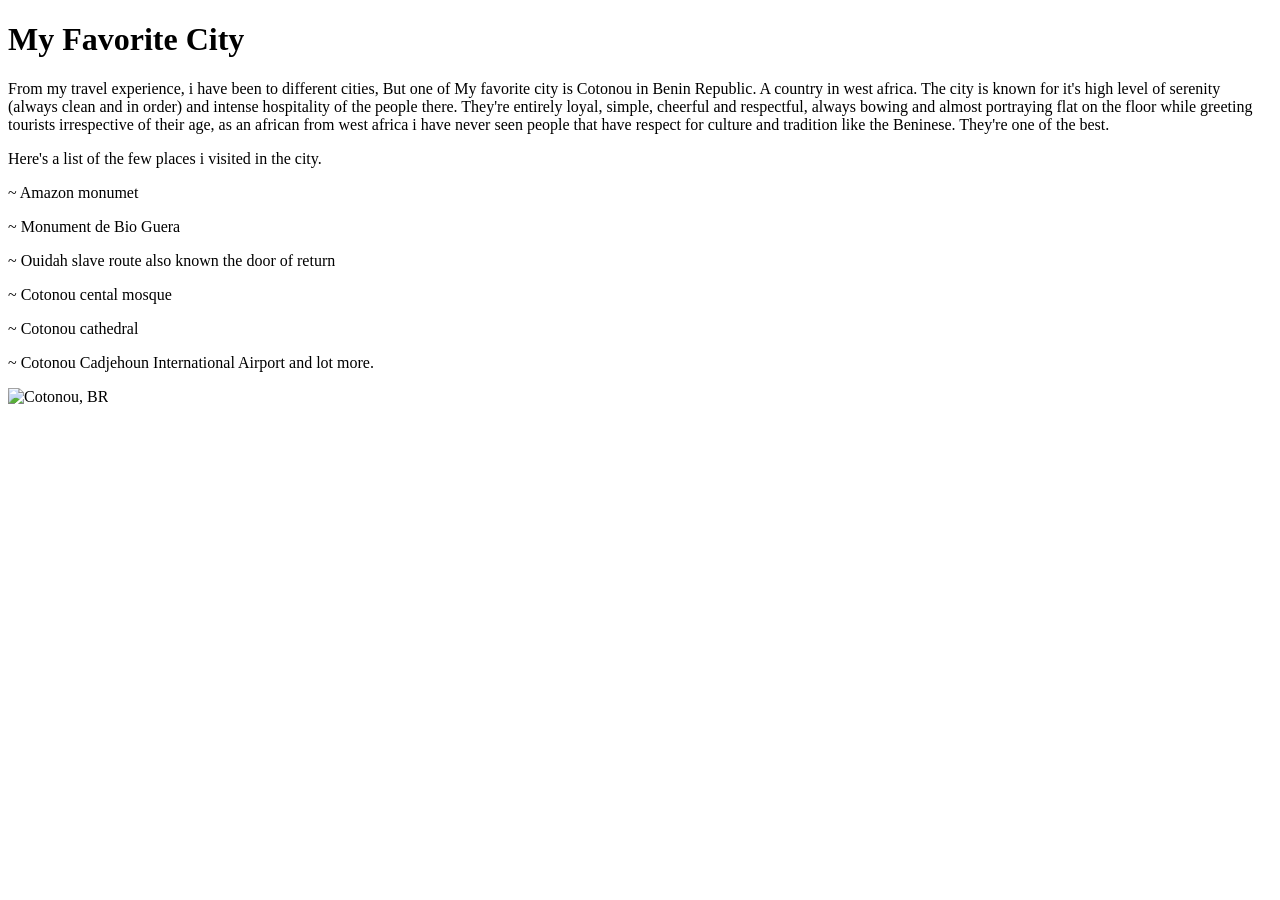
==== week01/favorite-city.html @ 016e1acb "favorite city update." ====
<!DOCTYPE html>
<html lang="en">

<head>
    <meta charset="UTF-8">
    <meta name="viewport" content="width=device-width, initial-scale=1.0">
    <title>My Favorite City</title>
</head>

<body>
    <h1>My Favorite City</h1>
    <p>From my travel experience, i have been to different cities, But one of My favorite city is Cotonou in Benin Republic. A country in west africa. The city is known for it's high level of serenity (always clean and in order) and intense hospitality of the people there. They're entirely loyal, simple, cheerful and respectful, always bowing and almost portraying flat on the floor while greeting tourists irrespective of their age, as an african from west africa i have never seen people that have respect for culture and tradition like the Beninese. They're one of the best.</p>
    <p>Here's a list of the few places i visited in the city.</p>
    <p>~ Amazon monumet</p>
    <p>~ Monument de Bio Guera</p>
    <p>~ Ouidah slave route also known the door of return</p>
    <p>~ Cotonou cental mosque</p>
    <p>~ Cotonou cathedral</p>
    <p>~ Cotonou Cadjehoun International Airport and lot more.</p>
    <img src="https://upload.wikimedia.org/wikipedia/commons/1/15/Vue_panoramique_quartier_cadj%C3%A9houn-Cotonou_au_B%C3%A9nin.jpg?utm_source=en.wikipedia.org&utm_campaign=imageinfo&utm_content=original" alt="Cotonou, BR" width="500">
</body>

</html>
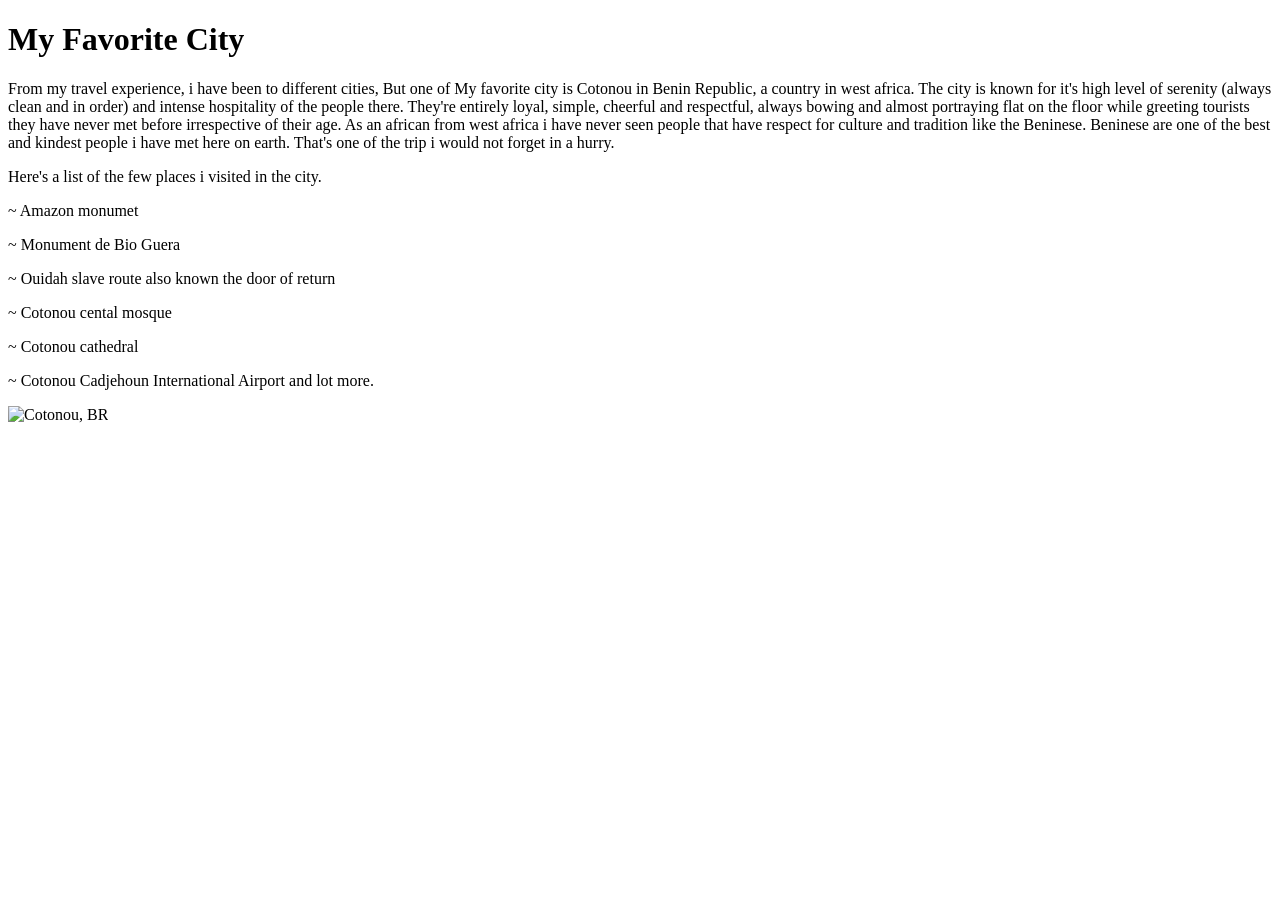
==== commit a3e155a8: "Favorite city update." ====
--- a/week01/favorite-city.html
+++ b/week01/favorite-city.html
@@ -9,7 +9,7 @@
 
 <body>
     <h1>My Favorite City</h1>
-    <p>From my travel experience, i have been to different cities, But one of My favorite city is Cotonou in Benin Republic. A country in west africa. The city is known for it's high level of serenity (always clean and in order) and intense hospitality of the people there. They're entirely loyal, simple, cheerful and respectful, always bowing and almost portraying flat on the floor while greeting tourists irrespective of their age, as an african from west africa i have never seen people that have respect for culture and tradition like the Beninese. They're one of the best.</p>
+    <p>From my travel experience, i have been to different cities, But one of My favorite city is Cotonou in Benin Republic, a country in west africa. The city is known for it's high level of serenity (always clean and in order) and intense hospitality of the people there. They're entirely loyal, simple, cheerful and respectful, always bowing and almost portraying flat on the floor while greeting tourists they have never met before irrespective of their age. As an african from west africa i have never seen people that have respect for culture and tradition like the Beninese. Beninese are one of the best and kindest people i have met here on earth. That's one of the trip i would not forget in a hurry.</p>
     <p>Here's a list of the few places i visited in the city.</p>
     <p>~ Amazon monumet</p>
     <p>~ Monument de Bio Guera</p>
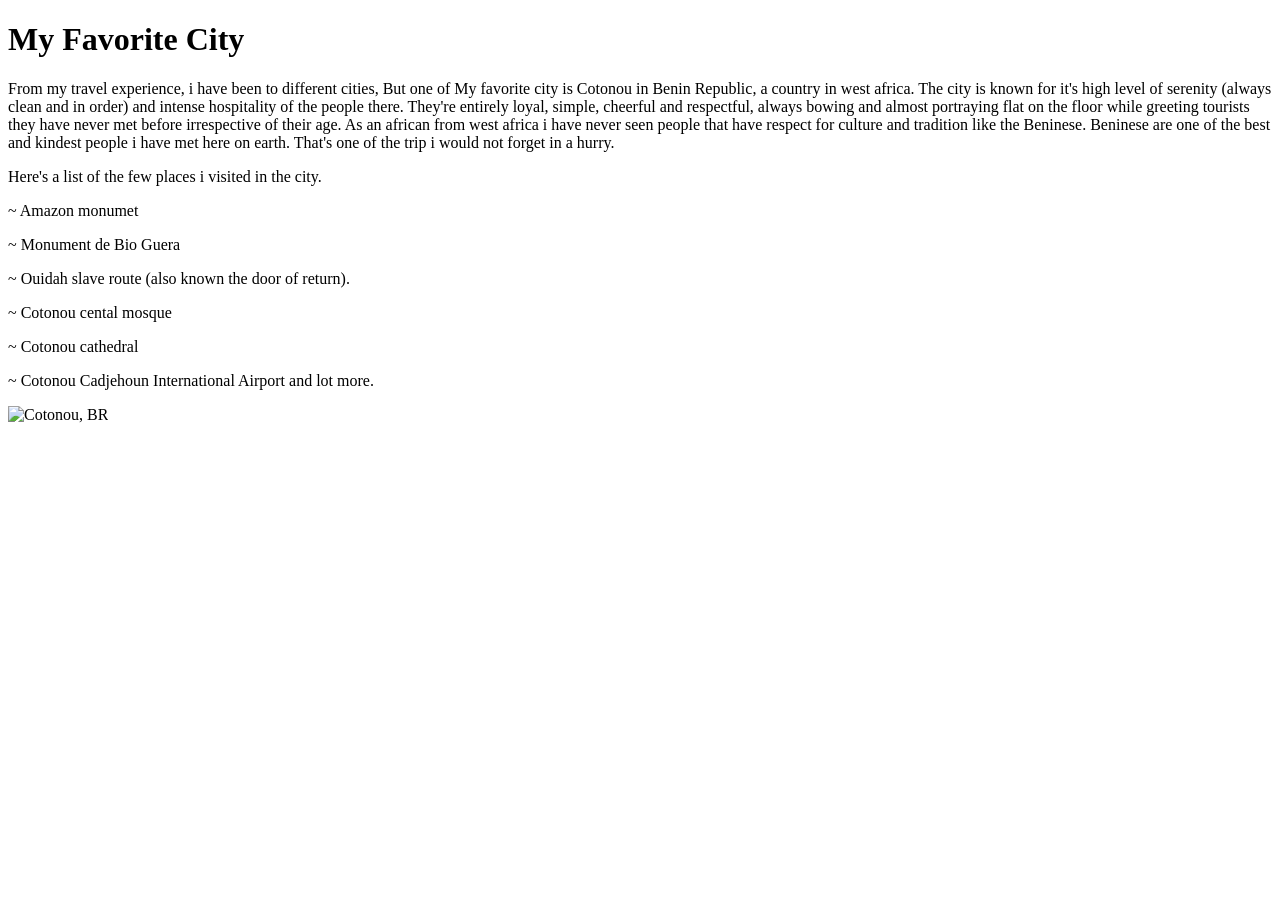
==== commit ad00a7a0: "Favorite city page update." ====
--- a/week01/favorite-city.html
+++ b/week01/favorite-city.html
@@ -13,7 +13,7 @@
     <p>Here's a list of the few places i visited in the city.</p>
     <p>~ Amazon monumet</p>
     <p>~ Monument de Bio Guera</p>
-    <p>~ Ouidah slave route also known the door of return</p>
+    <p>~ Ouidah slave route (also known the door of return).</p>
     <p>~ Cotonou cental mosque</p>
     <p>~ Cotonou cathedral</p>
     <p>~ Cotonou Cadjehoun International Airport and lot more.</p>
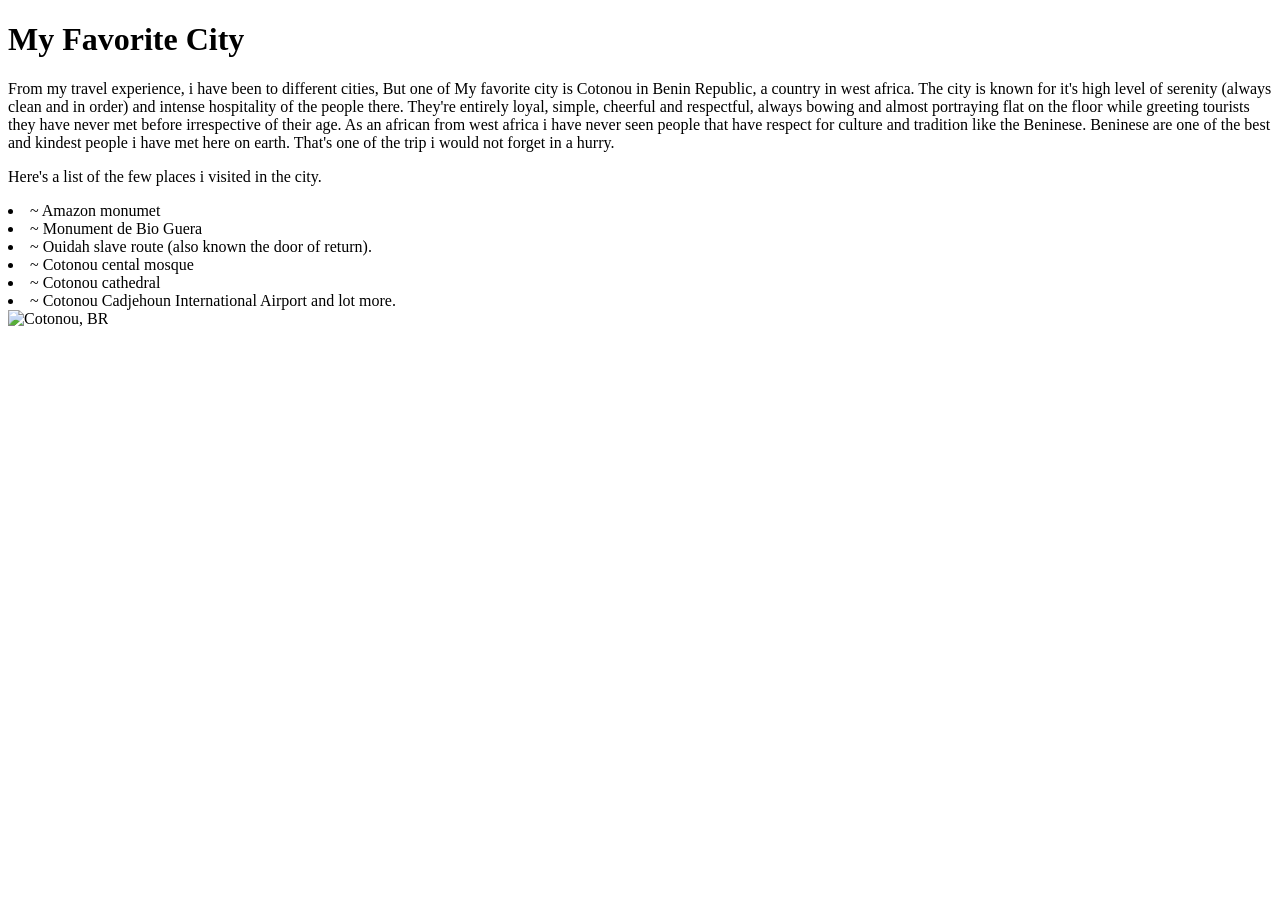
==== commit cd1bd0a4: "favorite city updated page." ====
--- a/week01/favorite-city.html
+++ b/week01/favorite-city.html
@@ -11,12 +11,12 @@
     <h1>My Favorite City</h1>
     <p>From my travel experience, i have been to different cities, But one of My favorite city is Cotonou in Benin Republic, a country in west africa. The city is known for it's high level of serenity (always clean and in order) and intense hospitality of the people there. They're entirely loyal, simple, cheerful and respectful, always bowing and almost portraying flat on the floor while greeting tourists they have never met before irrespective of their age. As an african from west africa i have never seen people that have respect for culture and tradition like the Beninese. Beninese are one of the best and kindest people i have met here on earth. That's one of the trip i would not forget in a hurry.</p>
     <p>Here's a list of the few places i visited in the city.</p>
-    <p>~ Amazon monumet</p>
-    <p>~ Monument de Bio Guera</p>
-    <p>~ Ouidah slave route (also known the door of return).</p>
-    <p>~ Cotonou cental mosque</p>
-    <p>~ Cotonou cathedral</p>
-    <p>~ Cotonou Cadjehoun International Airport and lot more.</p>
+    <li>~ Amazon monumet</li>
+    <li>~ Monument de Bio Guera</li>
+    <li>~ Ouidah slave route (also known the door of return).</li>
+    <li>~ Cotonou cental mosque</li>
+    <li>~ Cotonou cathedral</li>
+    <li>~ Cotonou Cadjehoun International Airport and lot more.</li>
     <img src="https://upload.wikimedia.org/wikipedia/commons/1/15/Vue_panoramique_quartier_cadj%C3%A9houn-Cotonou_au_B%C3%A9nin.jpg?utm_source=en.wikipedia.org&utm_campaign=imageinfo&utm_content=original" alt="Cotonou, BR" width="500">
 </body>
 
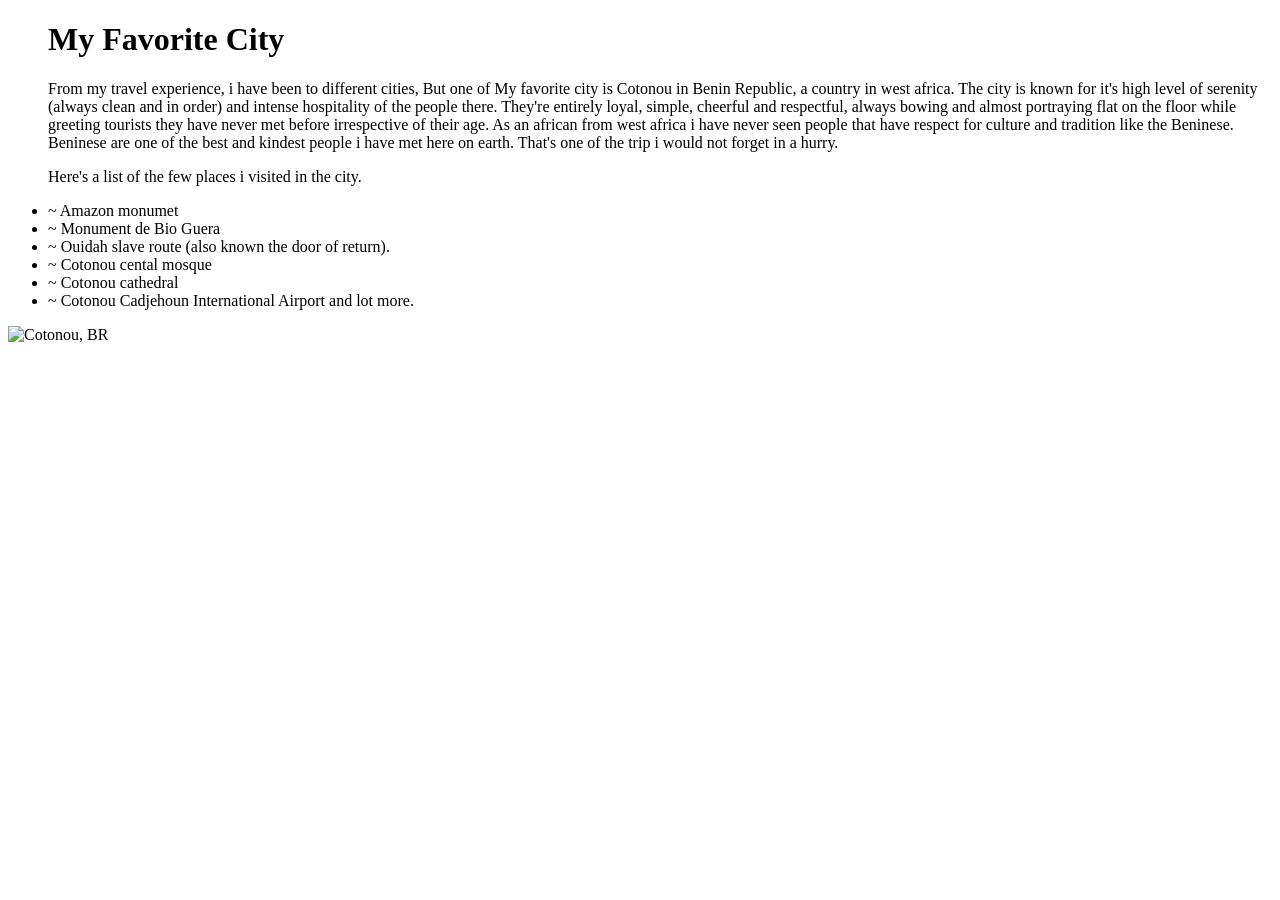
==== commit 09195dd1: "favorite city page." ====
--- a/week01/favorite-city.html
+++ b/week01/favorite-city.html
@@ -7,7 +7,7 @@
     <title>My Favorite City</title>
 </head>
 
-<body>
+<ul>
     <h1>My Favorite City</h1>
     <p>From my travel experience, i have been to different cities, But one of My favorite city is Cotonou in Benin Republic, a country in west africa. The city is known for it's high level of serenity (always clean and in order) and intense hospitality of the people there. They're entirely loyal, simple, cheerful and respectful, always bowing and almost portraying flat on the floor while greeting tourists they have never met before irrespective of their age. As an african from west africa i have never seen people that have respect for culture and tradition like the Beninese. Beninese are one of the best and kindest people i have met here on earth. That's one of the trip i would not forget in a hurry.</p>
     <p>Here's a list of the few places i visited in the city.</p>
@@ -17,7 +17,8 @@
     <li>~ Cotonou cental mosque</li>
     <li>~ Cotonou cathedral</li>
     <li>~ Cotonou Cadjehoun International Airport and lot more.</li>
-    <img src="https://upload.wikimedia.org/wikipedia/commons/1/15/Vue_panoramique_quartier_cadj%C3%A9houn-Cotonou_au_B%C3%A9nin.jpg?utm_source=en.wikipedia.org&utm_campaign=imageinfo&utm_content=original" alt="Cotonou, BR" width="500">
+</ul>
+<img src="https://upload.wikimedia.org/wikipedia/commons/1/15/Vue_panoramique_quartier_cadj%C3%A9houn-Cotonou_au_B%C3%A9nin.jpg?utm_source=en.wikipedia.org&utm_campaign=imageinfo&utm_content=original" alt="Cotonou, BR" width="500">
 </body>
 
 </html>
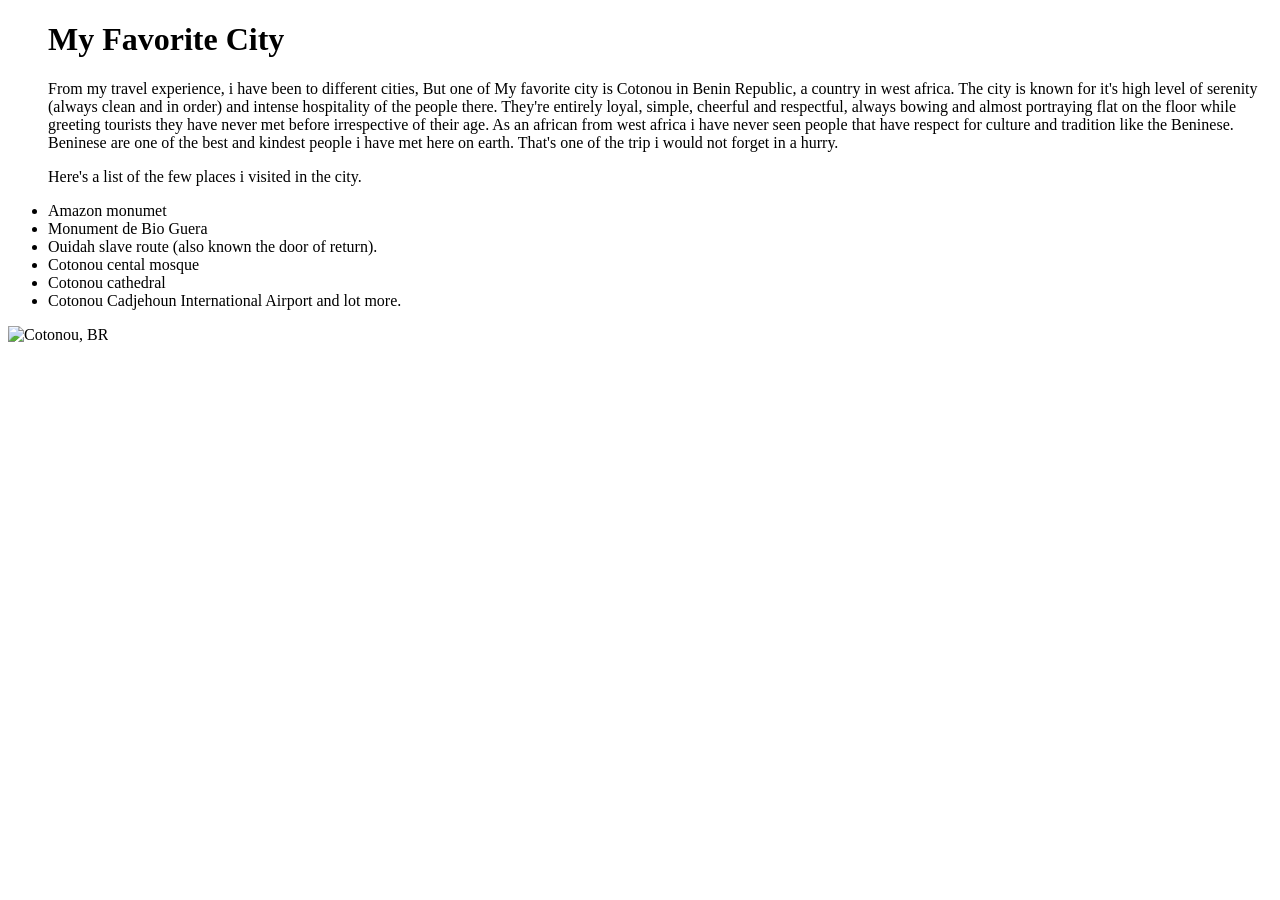
==== commit 8a5c6dff: "favorite city page update." ====
--- a/week01/favorite-city.html
+++ b/week01/favorite-city.html
@@ -11,12 +11,12 @@
     <h1>My Favorite City</h1>
     <p>From my travel experience, i have been to different cities, But one of My favorite city is Cotonou in Benin Republic, a country in west africa. The city is known for it's high level of serenity (always clean and in order) and intense hospitality of the people there. They're entirely loyal, simple, cheerful and respectful, always bowing and almost portraying flat on the floor while greeting tourists they have never met before irrespective of their age. As an african from west africa i have never seen people that have respect for culture and tradition like the Beninese. Beninese are one of the best and kindest people i have met here on earth. That's one of the trip i would not forget in a hurry.</p>
     <p>Here's a list of the few places i visited in the city.</p>
-    <li>~ Amazon monumet</li>
-    <li>~ Monument de Bio Guera</li>
-    <li>~ Ouidah slave route (also known the door of return).</li>
-    <li>~ Cotonou cental mosque</li>
-    <li>~ Cotonou cathedral</li>
-    <li>~ Cotonou Cadjehoun International Airport and lot more.</li>
+    <li> Amazon monumet</li>
+    <li> Monument de Bio Guera</li>
+    <li> Ouidah slave route (also known the door of return).</li>
+    <li> Cotonou cental mosque</li>
+    <li> Cotonou cathedral</li>
+    <li> Cotonou Cadjehoun International Airport and lot more.</li>
 </ul>
 <img src="https://upload.wikimedia.org/wikipedia/commons/1/15/Vue_panoramique_quartier_cadj%C3%A9houn-Cotonou_au_B%C3%A9nin.jpg?utm_source=en.wikipedia.org&utm_campaign=imageinfo&utm_content=original" alt="Cotonou, BR" width="500">
 </body>
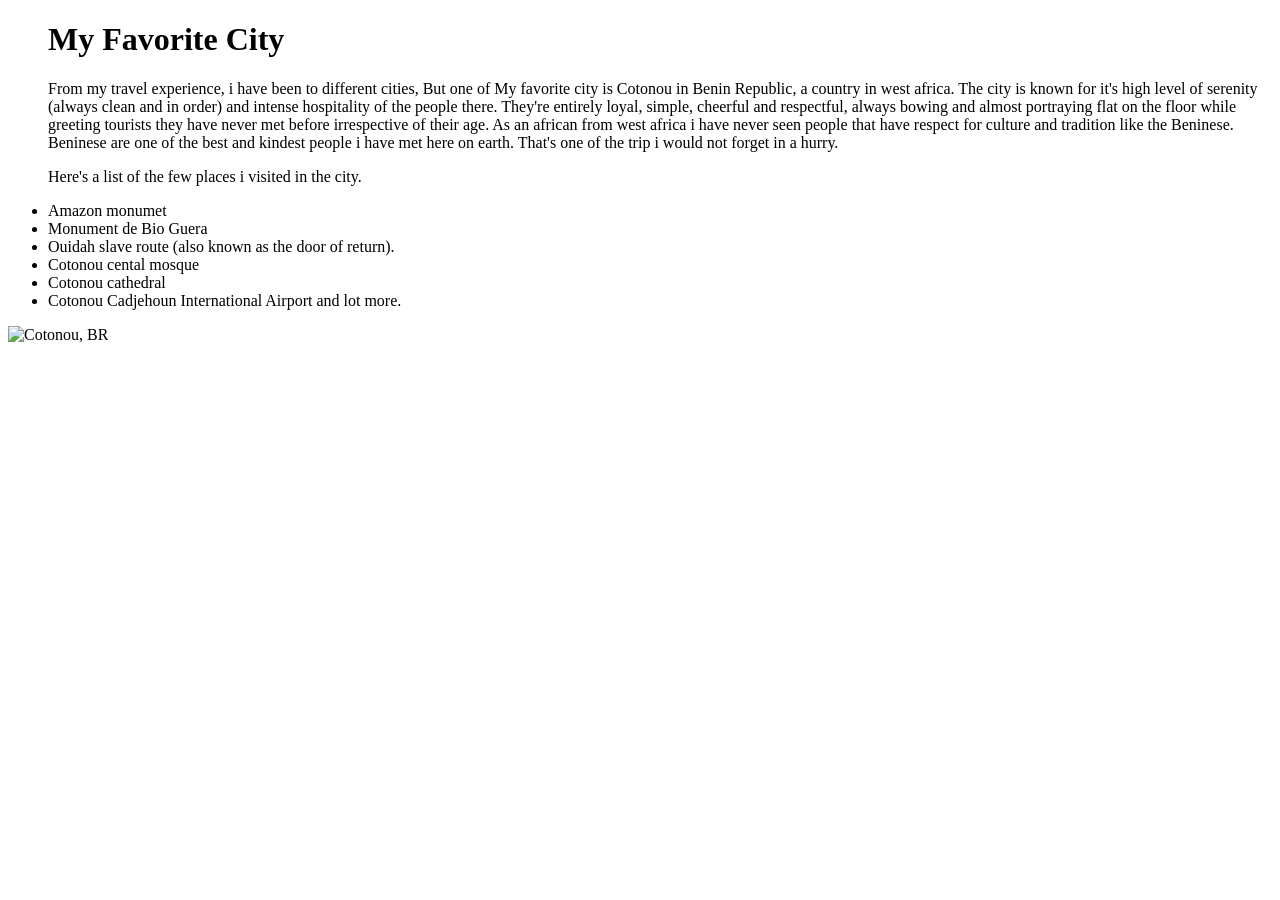
==== commit 7bc24974: "favorite city page update." ====
--- a/week01/favorite-city.html
+++ b/week01/favorite-city.html
@@ -13,12 +13,12 @@
     <p>Here's a list of the few places i visited in the city.</p>
     <li> Amazon monumet</li>
     <li> Monument de Bio Guera</li>
-    <li> Ouidah slave route (also known the door of return).</li>
+    <li> Ouidah slave route (also known as the door of return).</li>
     <li> Cotonou cental mosque</li>
     <li> Cotonou cathedral</li>
     <li> Cotonou Cadjehoun International Airport and lot more.</li>
 </ul>
-<img src="https://upload.wikimedia.org/wikipedia/commons/1/15/Vue_panoramique_quartier_cadj%C3%A9houn-Cotonou_au_B%C3%A9nin.jpg?utm_source=en.wikipedia.org&utm_campaign=imageinfo&utm_content=original" alt="Cotonou, BR" width="500">
+<img src="https://upload.wikimedia.org/wikipedia/commons/1/15/Vue_panoramique_quartier_cadj%C3%A9houn-Cotonou_au_B%C3%A9nin.jpg?utm_source=en.wikipedia.org&utm_campaign=imageinfo&utm_content=original" alt="Cotonou, BR" width="200">
 </body>
 
 </html>
